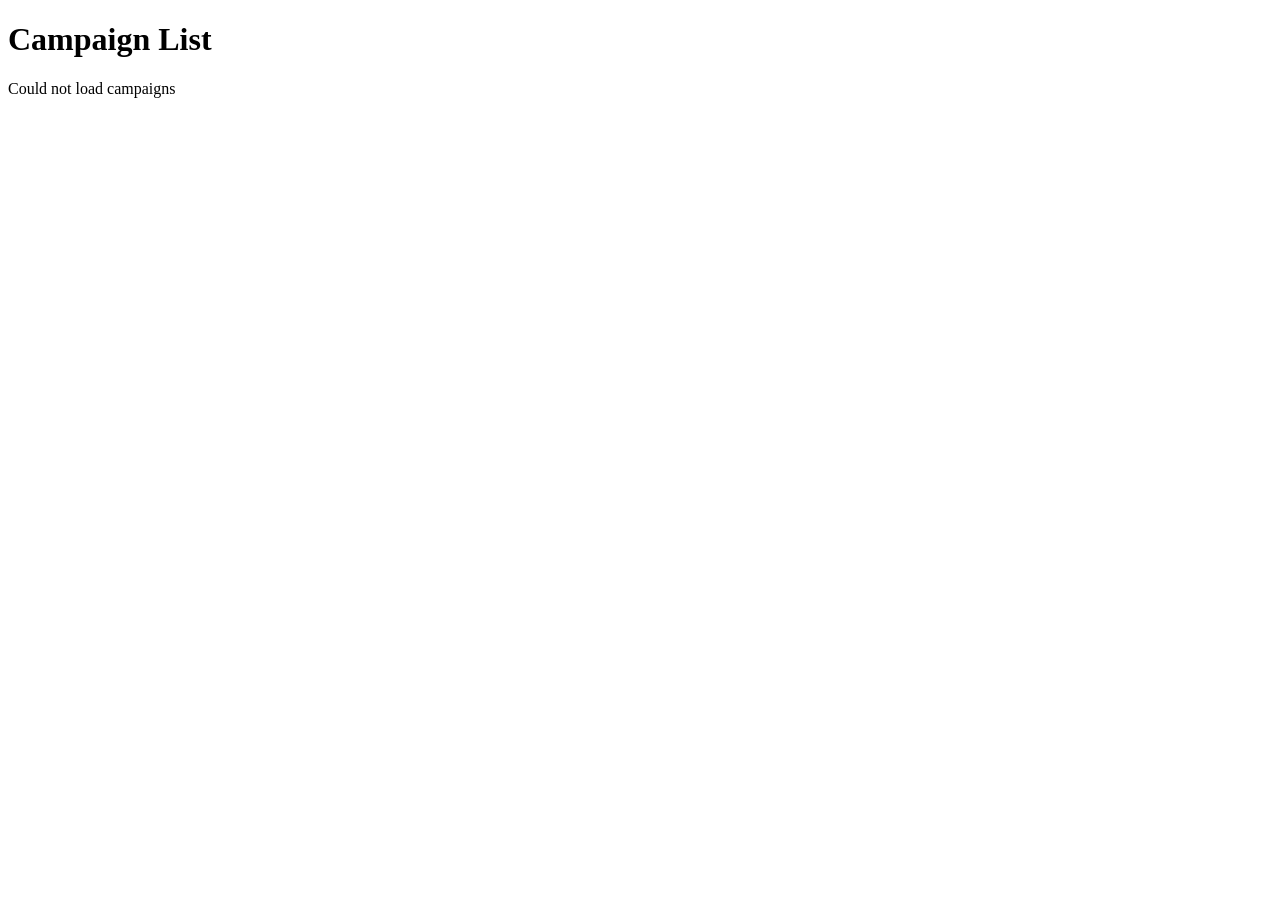
==== frontend/index.html @ 8afaa031 "Add campaign list page Fetch campaigns from the API and render name and status, with error and empty" ====
<!DOCTYPE html>
<html lang="en">
<head>
    <meta charset="UTF-8">
    <meta name="viewport" content="width=device-width, initial-scale=1.0">
    <title>Mini-ad-platform</title>
    <link rel="stylesheet" href="css/style.css">
</head>
<body>
    <header>
        <h1>Campaign List</h1>
    </header>

    <main>
        <p id="message"></p>
        <ul id="campaign-list">

        </ul>
    </main>

    <footer>

    </footer>




    <script src="js/app.js"></script>
</body>
</html>
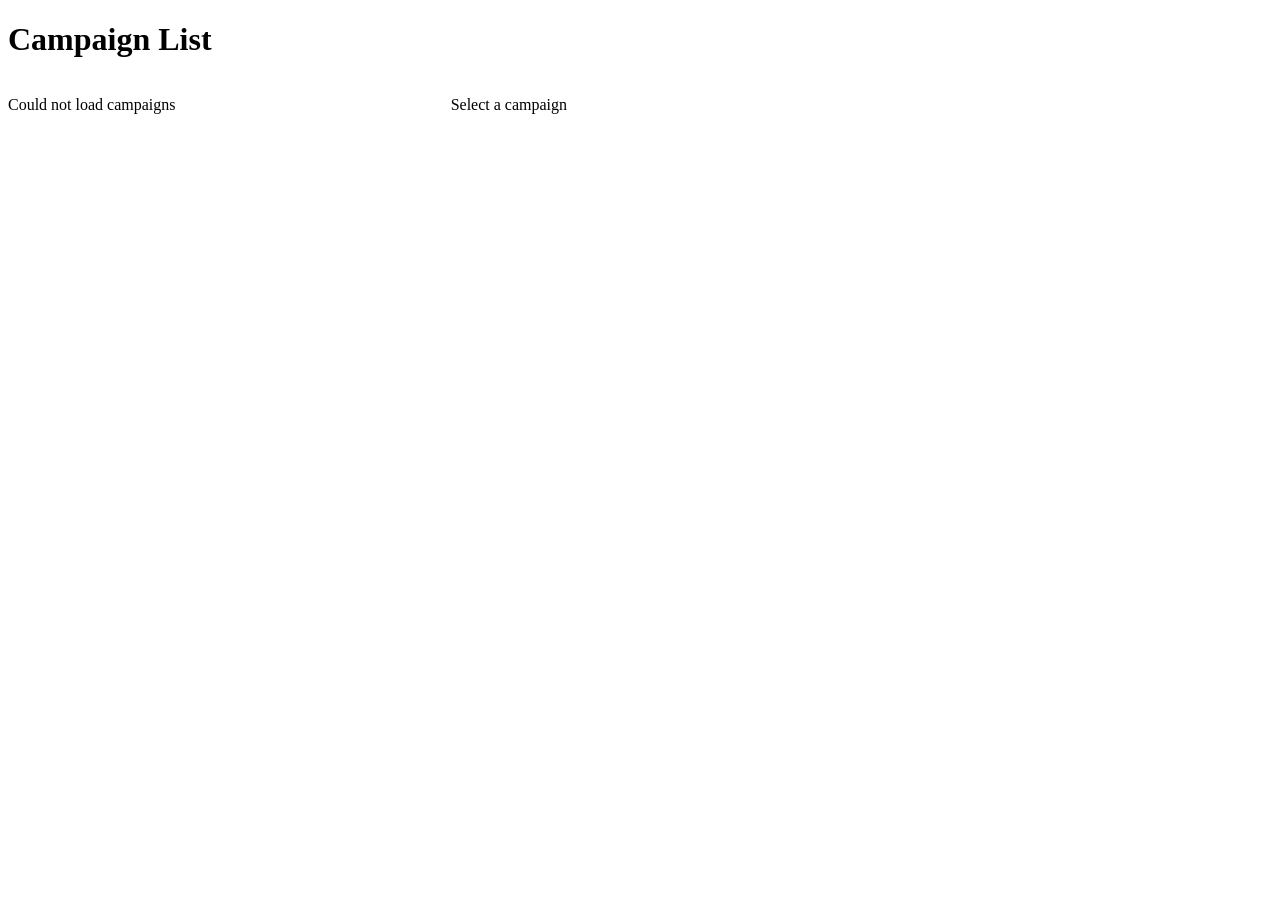
==== commit bd0dfa74: "Add campaign detail view" ====
--- a/frontend/index.html
+++ b/frontend/index.html
@@ -1,21 +1,27 @@
 <!DOCTYPE html>
 <html lang="en">
+
 <head>
     <meta charset="UTF-8">
     <meta name="viewport" content="width=device-width, initial-scale=1.0">
     <title>Mini-ad-platform</title>
     <link rel="stylesheet" href="css/style.css">
 </head>
+
 <body>
     <header>
         <h1>Campaign List</h1>
     </header>
 
     <main>
-        <p id="message"></p>
-        <ul id="campaign-list">
-
-        </ul>
+        <section>
+            <p id="message"></p>
+            <ul id="campaign-list"> </ul>
+        </section>
+        
+        <section id="detail">
+            <p>Select a campaign</p>
+        </section>
     </main>
 
     <footer>
@@ -27,4 +33,5 @@
 
     <script src="js/app.js"></script>
 </body>
+
 </html>
--- a/frontend/css/style.css
+++ b/frontend/css/style.css
@@ -0,0 +1,17 @@
+main {
+    display: grid;
+    grid-template-columns:1fr 2fr;
+    gap: 2rem;
+    
+}
+
+li {
+    cursor: pointer;
+    padding: .5rem;
+    border: 1px solid #ddd;
+    margin-bottom: .5rem;
+}
+
+@media (max-width:700px){
+    main {grid-template-columns: 1fr;}
+}
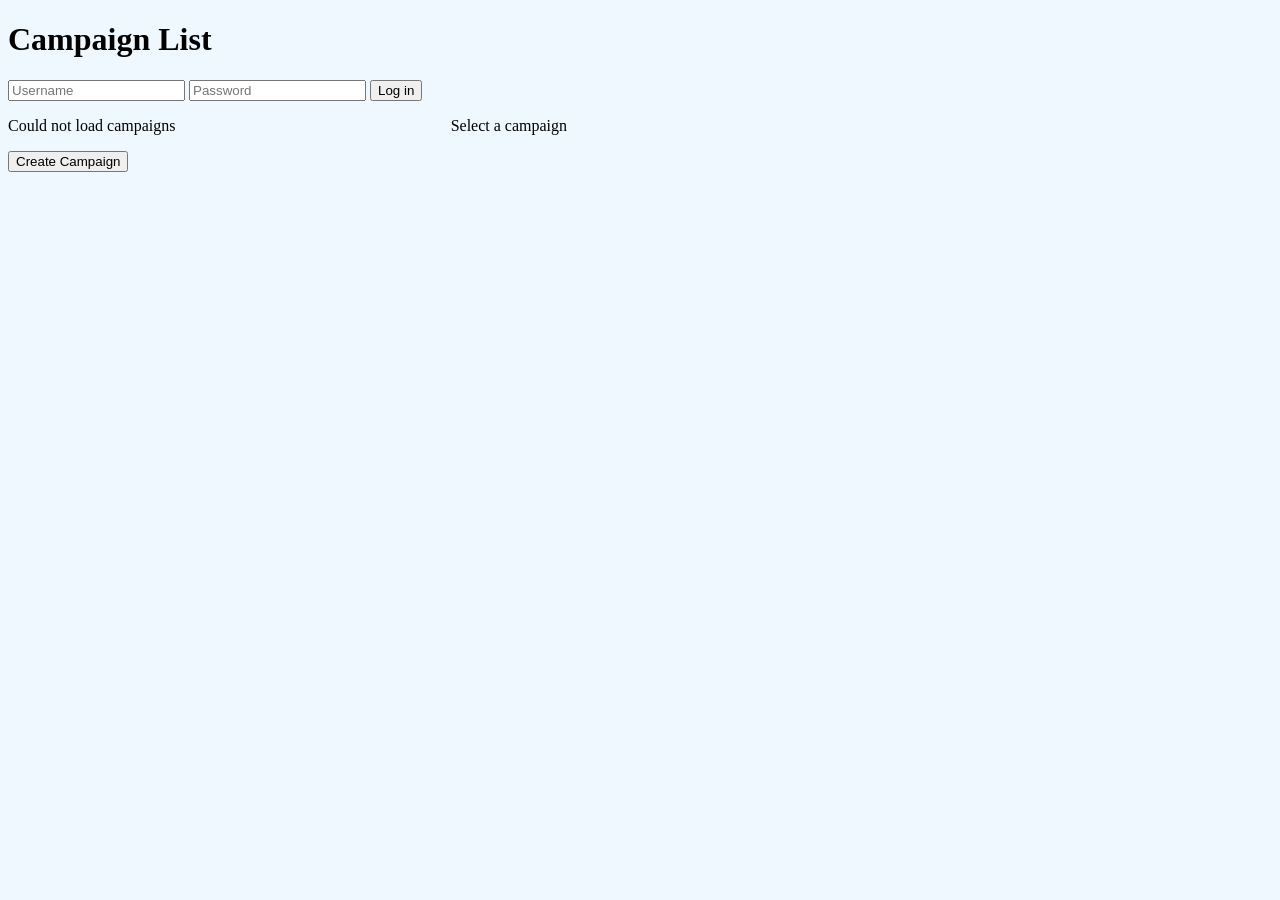
==== commit 65e959d1: "Add login and create campaign form" ====
--- a/frontend/index.html
+++ b/frontend/index.html
@@ -8,9 +8,15 @@
     <link rel="stylesheet" href="css/style.css">
 </head>
 
-<body>
+<body style="background-color:aliceblue;">
     <header>
         <h1>Campaign List</h1>
+        <form id="login-form">
+            <input id="username" placeholder="Username" required">
+            <input type="password" id="password" placeholder="Password" required>
+            <button>Log in</button>
+            <span id="auth-status"></span>
+        </form>
     </header>
 
     <main>
@@ -24,9 +30,26 @@
         </section>
     </main>
 
-    <footer>
+    <button id="open-create">Create Campaign</button>
 
-    </footer>
+    <dialog id="create-dialog">
+        <form id="create-form">
+            <input name="name" placeholder="name" required>
+            <input name="budget" type="number" placeholder="Budget" required>
+            <select name="status">
+                <option value="draft">Draft</option>
+                <option value="active">Active</option>
+                <option value="paused">Paused</option>
+                <option value="ended">Ended</option>
+            </select>
+            <select name="creative" id="creative-select"></select>
+            <input type="url" name="creative_url" placeholder="Creative URL" required>
+            <input type="url" name="click_url" placeholder="Click URL" required>
+            <p id="create-error"></p>
+            <button>Save</button>
+            <button type="button" id="cancel-create">Cancel</button>
+        </form>
+    </dialog>
 
 
 
